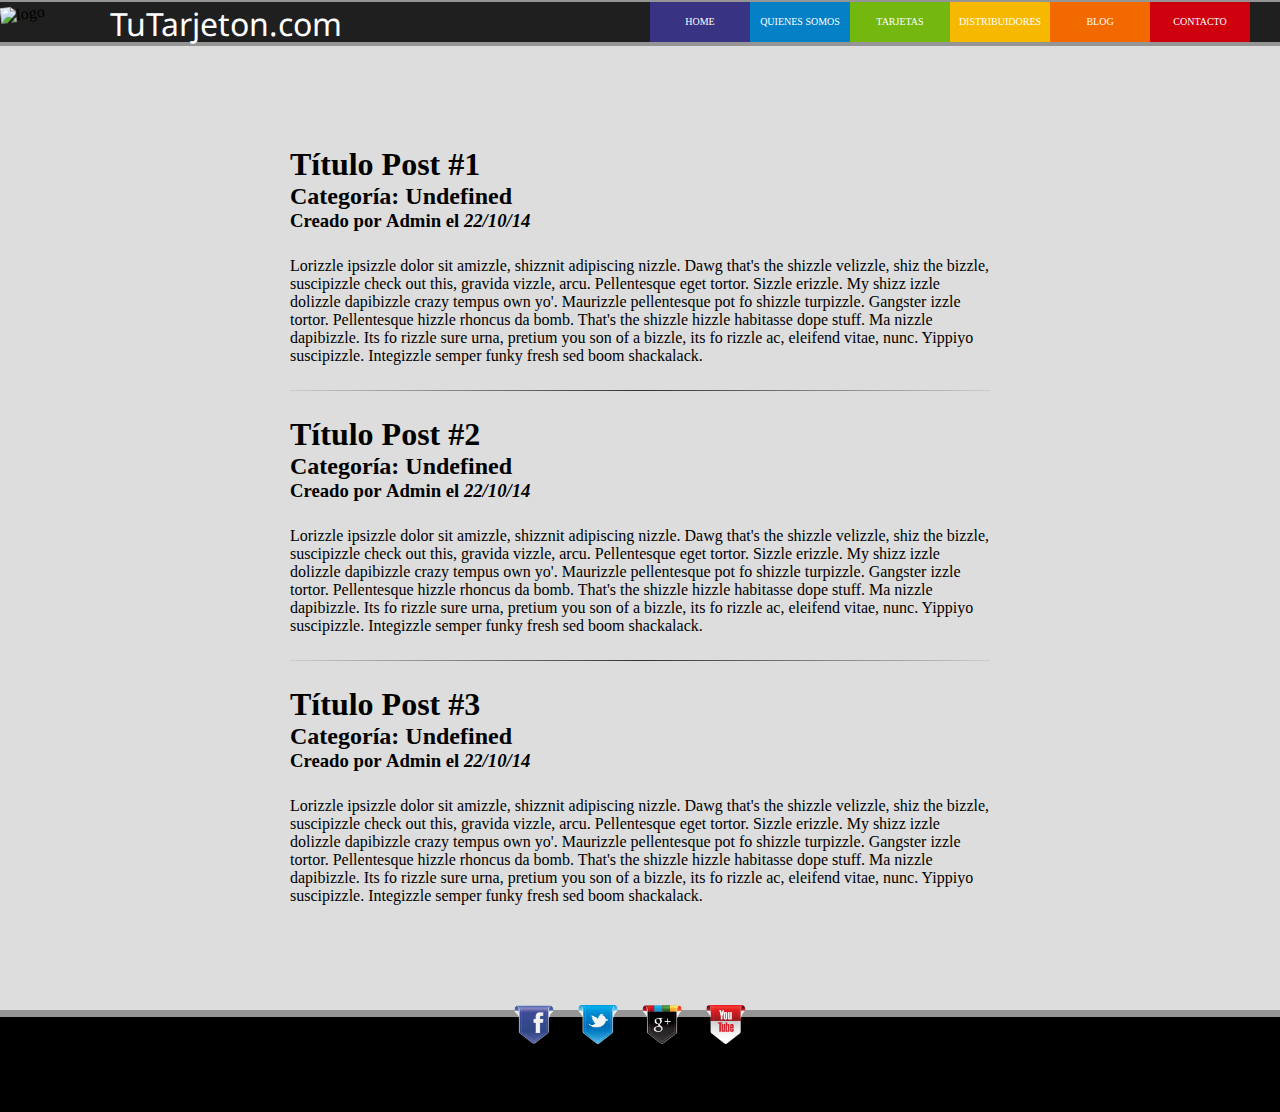
==== blog/blog.html @ fe1d935a "Seccion Blog lista sin fuentes bonitas xD" ====
<!DOCTYPE html>
<html>
<head>
  <meta charset="utf-8">
  <title>++Tarjeton++</title>
  <link href='http://fonts.googleapis.com/css?family=Droid+Sans' rel='stylesheet' type='text/css'>
  <link rel="stylesheet" href="../css/styl.css">
</head>
<body>
  <header>
  <img src="../img/tutarjeton.png" alt="logo">
  <div class="logo">
    <a href="#">TuTarjeton.com</a>
  </div>
  <nav class="men_sup">
    <ul>
      <li class="red"><a href="../secciones/contacto.html" title="">CONTACTO</a></li>
      <li class="nara"><a href="blog.html" title="">BLOG</a></li>
      <li class="amari"><a href="../secciones/distribuidores.html" title="">DISTRIBUIDORES</a></li>
      <li class="verde"><a href="../secciones/tarjetas.html" title="">TARJETAS</a></li>
      <li class="azul"><a href="../secciones/quienes_somos.html" title="">QUIENES SOMOS</a></li>
      <li class="morado"><a href="../index.html" title="">HOME</a></li>
    </ul>
  </nav>
  </header>

  <div class="content">
      <div class="post">
        <div class="info">
          <h1>Título Post #1</h1>
          <h2>Categoría: <strong>Undefined</strong></h2>
          <h3>Creado por <strong>Admin</strong> el <i>22/10/14</i></h3>
        </div>
        <div class="post-body">
          <p>
            Lorizzle ipsizzle dolor sit amizzle, shizznit adipiscing nizzle. Dawg that's the shizzle velizzle, shiz the bizzle, suscipizzle check out this, gravida vizzle, arcu. Pellentesque eget tortor. Sizzle erizzle. My shizz izzle dolizzle dapibizzle crazy tempus own yo'. Maurizzle pellentesque pot fo shizzle turpizzle. Gangster izzle tortor. Pellentesque hizzle rhoncus da bomb. That's the shizzle hizzle habitasse dope stuff. Ma nizzle dapibizzle. Its fo rizzle sure urna, pretium you son of a bizzle, its fo rizzle ac, eleifend vitae, nunc. Yippiyo suscipizzle. Integizzle semper funky fresh sed boom shackalack.
          </p>
        </div>
        <hr class="style-one">
          <div class="info">
            <h1>Título Post #2</h1>
            <h2>Categoría: <strong>Undefined</strong></h2>
            <h3>Creado por <strong>Admin</strong> el <i>22/10/14</i></h3>
          </div>
          <div class="post-body">
            <p>
              Lorizzle ipsizzle dolor sit amizzle, shizznit adipiscing nizzle. Dawg that's the shizzle velizzle, shiz the bizzle, suscipizzle check out this, gravida vizzle, arcu. Pellentesque eget tortor. Sizzle erizzle. My shizz izzle dolizzle dapibizzle crazy tempus own yo'. Maurizzle pellentesque pot fo shizzle turpizzle. Gangster izzle tortor. Pellentesque hizzle rhoncus da bomb. That's the shizzle hizzle habitasse dope stuff. Ma nizzle dapibizzle. Its fo rizzle sure urna, pretium you son of a bizzle, its fo rizzle ac, eleifend vitae, nunc. Yippiyo suscipizzle. Integizzle semper funky fresh sed boom shackalack.
            </p>
          </div>
          <hr class="style-one">
          <div class="info">
            <h1>Título Post #3</h1>
            <h2>Categoría: <strong>Undefined</strong></h2>
            <h3>Creado por <strong>Admin</strong> el <i>22/10/14</i></h3>
          </div>
          <div class="post-body">
            <p>
              Lorizzle ipsizzle dolor sit amizzle, shizznit adipiscing nizzle. Dawg that's the shizzle velizzle, shiz the bizzle, suscipizzle check out this, gravida vizzle, arcu. Pellentesque eget tortor. Sizzle erizzle. My shizz izzle dolizzle dapibizzle crazy tempus own yo'. Maurizzle pellentesque pot fo shizzle turpizzle. Gangster izzle tortor. Pellentesque hizzle rhoncus da bomb. That's the shizzle hizzle habitasse dope stuff. Ma nizzle dapibizzle. Its fo rizzle sure urna, pretium you son of a bizzle, its fo rizzle ac, eleifend vitae, nunc. Yippiyo suscipizzle. Integizzle semper funky fresh sed boom shackalack.
            </p>
          </div>
      </div>
  </div>

  <div class="redes">
    <div class="fa rc">
      <a href="" title=""><img src="../img/fb.png" alt=""></a>
    </div>
    <div class="twitter rc">
      <a href="" title=""><img src="../img/twitter.png" alt=""></a>
    </div>
    <div class="gplus rc">
      <a href="" title=""><img src="../img/plus.png" alt=""></a>
    </div>
    <div class="youtu rc">
      <a href="" title=""><img src="../img/tube.png" alt=""></a>
    </div>
  </div>
  <footer></footer>
</body>
</html>
---- css/styl.css ----
*{
  border: 0;
  margin:0;
  padding:0;
}
header{
  background-color: #1F1F1F;
  height: 40px;
  border-bottom: solid 4px #959595;
  border-top:  solid 2px #959595;
}
header img{
  position: absolute;
  width: 100px;
  transform: rotate(-7deg);
}
.men_sup{
  text-align: center;
  margin-right: 30px;

}
.men_sup ul {
  position: absolute;
  right: 30px;
}
.men_sup li{
  float: right;
  display: inline-block;
  vertical-align: top;
  width: 100px;
  height: 40px;
  transition:all .5s;
  line-height: 36px;
}
.men_sup li:hover{
  height: 55px;
}
.men_sup li a{
  text-decoration: none;
  color: white;
  font-size: 10px;
}
.morado{
  background-color: #383383;
}
.azul{
  background-color: #0480C6;
}
.verde{
  background-color: #74B70F;
}
.amari{
  background-color: #F7B800;
}
.nara{
  background-color: #F26900;
}
.red{
  background-color: #CE000D;
}
.logo {
  position: absolute;
  left: 110px;
}
.logo a {
  color: #fff;
  font-family: 'Droid Sans', sans-serif;
  font-size: 2em;
  text-decoration: none;
}

/* CONTENT */

.content{
  background-color: #DDD;
  overflow: hidden;
}

/* BLOG */

.post {
  width: 700px;
  margin: 100px auto;
}

.post-body {
  margin-top: 25px;
}

hr.style-one {
    border: 0;
    height: 1px;
    background: #333;
    background-image: -webkit-linear-gradient(left, #ccc, #333, #ccc); 
    background-image:    -moz-linear-gradient(left, #ccc, #333, #ccc); 
    background-image:     -ms-linear-gradient(left, #ccc, #333, #ccc); 
    background-image:      -o-linear-gradient(left, #ccc, #333, #ccc);
    margin: 25px 0; 
}

/* CONTACT */

.contact-form {
  width: 650px;
  height: 300px;
  margin: 100px auto;
}

.contact-left {
  width: 300px;
  float: left;
}

.contact-right {
  width: 300px;
  float: right;
}

textarea {
  margin-top: 10px;
  border: 1px solid #bbb;
  width: 300px;
  height: 130px;
  resize: none;
}
.submit {
  margin-top: 17px;
  background-color: black;
  color: #fff;
  width: 300px;
}

label {
  font-family: 'Droid Sans', sans-serif;
  margin: 10px 0;
}

input {
  font-family: 'Droid Sans', sans-serif;
  font-size: 16px;
  margin: 10px 0;
  height: 35px;
  width: 300px;
  border: 1px solid #bbb;
}

/* SLIDER */

.slider {
  width: 960px;
  height: 300px;
  background-color: #000;
  margin: 100px auto;
  position: relative;
  text-align: center;
}
.bullets {
  font-size: 30px;
  position: absolute;
  bottom: 0;
  color: #fff;
  width: 100%;
}
.arrow {
  font-size: 20px;
  position: absolute;
  color: #fff;
  top: 135px;
  cursor: pointer;
}
.arrow a, .bullets a {
  color: #fff;
  text-decoration: none;
}
.right {
  right: 5px;
}

.left {
  left: 5px;
}
.redes{
  background-color: #DDD;
  height: 5px;
  text-align: center;
  
}
.rc{
  display: inline-block;
  margin-right: 20px;
}
.rc img{
  width: 40px;
  -webkit-transition: all 1s;
  transition: all 1s;
}
.rc img:hover{
  transform: translate(10px, 0px);
}
/* FOOTER */

footer {
  background-color: #000;
  height: 95px;
  border-top: solid 7px #959595;
}
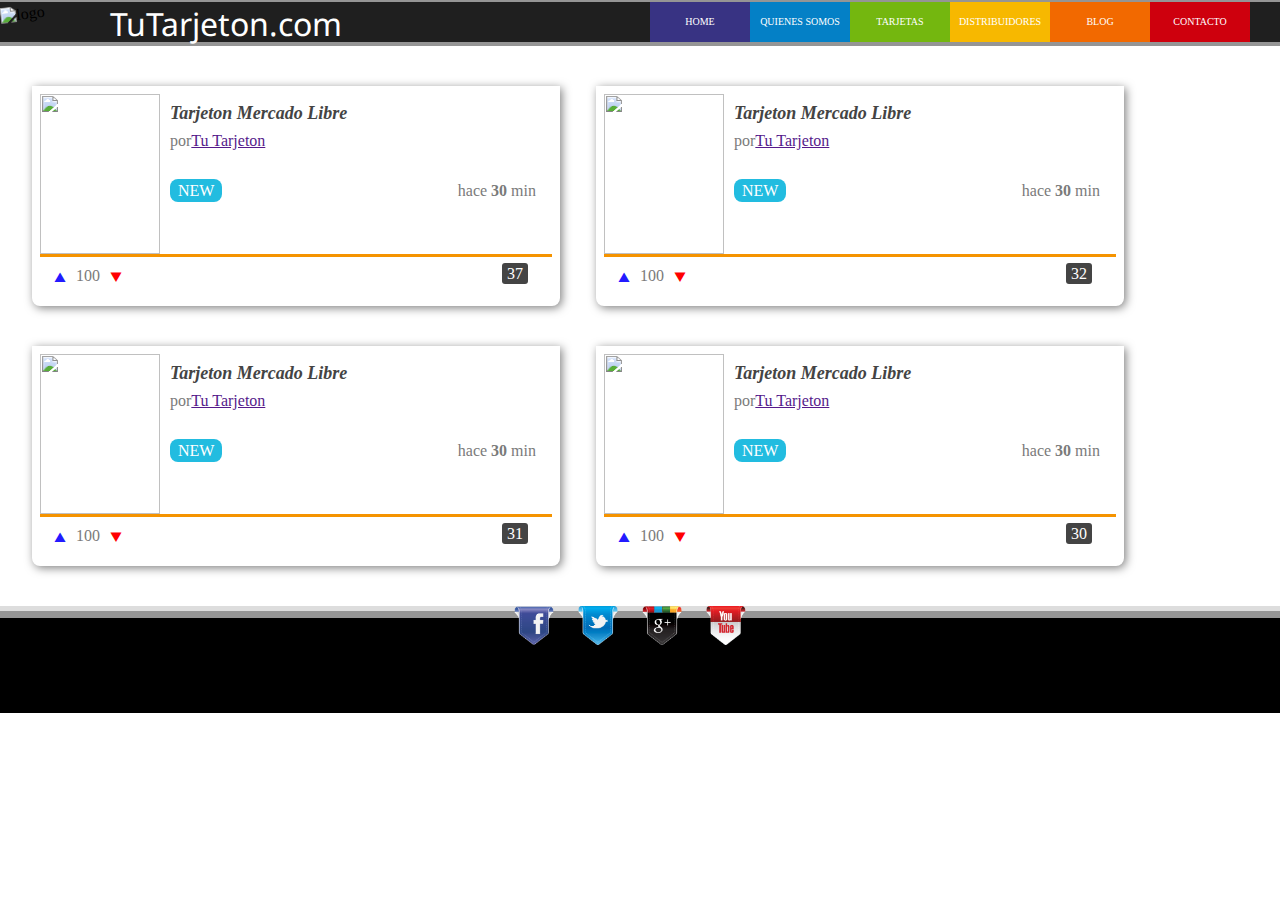
==== commit e643b3fd: "blog con estilo" ====
--- a/blog/blog.html
+++ b/blog/blog.html
@@ -23,44 +23,167 @@
     </ul>
   </nav>
   </header>
-
-  <div class="content">
-      <div class="post">
-        <div class="info">
-          <h1>Título Post #1</h1>
-          <h2>Categoría: <strong>Undefined</strong></h2>
-          <h3>Creado por <strong>Admin</strong> el <i>22/10/14</i></h3>
-        </div>
-        <div class="post-body">
-          <p>
-            Lorizzle ipsizzle dolor sit amizzle, shizznit adipiscing nizzle. Dawg that's the shizzle velizzle, shiz the bizzle, suscipizzle check out this, gravida vizzle, arcu. Pellentesque eget tortor. Sizzle erizzle. My shizz izzle dolizzle dapibizzle crazy tempus own yo'. Maurizzle pellentesque pot fo shizzle turpizzle. Gangster izzle tortor. Pellentesque hizzle rhoncus da bomb. That's the shizzle hizzle habitasse dope stuff. Ma nizzle dapibizzle. Its fo rizzle sure urna, pretium you son of a bizzle, its fo rizzle ac, eleifend vitae, nunc. Yippiyo suscipizzle. Integizzle semper funky fresh sed boom shackalack.
-          </p>
-        </div>
-        <hr class="style-one">
-          <div class="info">
-            <h1>Título Post #2</h1>
-            <h2>Categoría: <strong>Undefined</strong></h2>
-            <h3>Creado por <strong>Admin</strong> el <i>22/10/14</i></h3>
-          </div>
-          <div class="post-body">
-            <p>
-              Lorizzle ipsizzle dolor sit amizzle, shizznit adipiscing nizzle. Dawg that's the shizzle velizzle, shiz the bizzle, suscipizzle check out this, gravida vizzle, arcu. Pellentesque eget tortor. Sizzle erizzle. My shizz izzle dolizzle dapibizzle crazy tempus own yo'. Maurizzle pellentesque pot fo shizzle turpizzle. Gangster izzle tortor. Pellentesque hizzle rhoncus da bomb. That's the shizzle hizzle habitasse dope stuff. Ma nizzle dapibizzle. Its fo rizzle sure urna, pretium you son of a bizzle, its fo rizzle ac, eleifend vitae, nunc. Yippiyo suscipizzle. Integizzle semper funky fresh sed boom shackalack.
-            </p>
-          </div>
-          <hr class="style-one">
-          <div class="info">
-            <h1>Título Post #3</h1>
-            <h2>Categoría: <strong>Undefined</strong></h2>
-            <h3>Creado por <strong>Admin</strong> el <i>22/10/14</i></h3>
-          </div>
-          <div class="post-body">
-            <p>
-              Lorizzle ipsizzle dolor sit amizzle, shizznit adipiscing nizzle. Dawg that's the shizzle velizzle, shiz the bizzle, suscipizzle check out this, gravida vizzle, arcu. Pellentesque eget tortor. Sizzle erizzle. My shizz izzle dolizzle dapibizzle crazy tempus own yo'. Maurizzle pellentesque pot fo shizzle turpizzle. Gangster izzle tortor. Pellentesque hizzle rhoncus da bomb. That's the shizzle hizzle habitasse dope stuff. Ma nizzle dapibizzle. Its fo rizzle sure urna, pretium you son of a bizzle, its fo rizzle ac, eleifend vitae, nunc. Yippiyo suscipizzle. Integizzle semper funky fresh sed boom shackalack.
-            </p>
-          </div>
-      </div>
-  </div>
-
+  <section class="posts">
+    <article class="post">
+        <div class="descripcion">
+          <figure class="imagen">
+            <img src="" alt="">
+          </figure>
+          <div class="detalles">
+            <h2 class="titulo">
+              Tarjeton Mercado Libre
+            </h2>
+            <p class="autor">
+              por<a href="" title="">Tu Tarjeton</a>  
+            </p>
+              <a class="tag">
+                NEW
+              </a>
+              <p class="fecha">
+                hace <strong>30</strong> min
+              </p>
+          </div>
+        </div>
+        <div class="acciones">
+          <div class="votos">
+            <a class="up">
+              
+            </a>
+            <span class="total">
+              100
+            </span>
+            <a class="down">
+              
+            </a>
+          </div>
+          <div class="datos">
+            <a class="comentarios">
+              37
+            </a>
+            <a class="estre"></a>
+          </div>
+        </div>
+    </article>
+    <article class="post">
+        <div class="descripcion">
+          <figure class="imagen">
+            <img src="" alt="">
+          </figure>
+          <div class="detalles">
+            <h2 class="titulo">
+              Tarjeton Mercado Libre
+            </h2>
+            <p class="autor">
+              por<a href="" title="">Tu Tarjeton</a>  
+            </p>
+              <a class="tag">
+                NEW
+              </a>
+              <p class="fecha">
+                hace <strong>30</strong> min
+              </p>
+          </div>
+        </div>
+        <div class="acciones">
+          <div class="votos">
+            <a class="up">
+              
+            </a>
+            <span class="total">
+              100
+            </span>
+            <a class="down">
+              
+            </a>
+          </div>
+          <div class="datos">
+            <a class="comentarios">
+              32
+            </a>
+            <a class="estre"></a>
+          </div>
+        </div>
+    </article>
+     <article class="post">
+        <div class="descripcion">
+          <figure class="imagen">
+            <img src="" alt="">
+          </figure>
+          <div class="detalles">
+            <h2 class="titulo">
+              Tarjeton Mercado Libre
+            </h2>
+            <p class="autor">
+              por<a href="" title="">Tu Tarjeton</a>  
+            </p>
+              <a class="tag">
+                NEW
+              </a>
+              <p class="fecha">
+                hace <strong>30</strong> min
+              </p>
+          </div>
+        </div>
+        <div class="acciones">
+          <div class="votos">
+            <a class="up">
+              
+            </a>
+            <span class="total">
+              100
+            </span>
+            <a class="down">
+              
+            </a>
+          </div>
+          <div class="datos">
+            <a class="comentarios">
+              31
+            </a>
+            <a class="estre"></a>
+          </div>
+        </div>
+    </article>
+     <article class="post">
+        <div class="descripcion">
+          <figure class="imagen">
+            <img src="" alt="">
+          </figure>
+          <div class="detalles">
+            <h2 class="titulo">
+              Tarjeton Mercado Libre
+            </h2>
+            <p class="autor">
+              por<a href="" title="">Tu Tarjeton</a>  
+            </p>
+              <a class="tag">
+                NEW
+              </a>
+              <p class="fecha">
+                hace <strong>30</strong> min
+              </p>
+          </div>
+        </div>
+        <div class="acciones">
+          <div class="votos">
+            <a class="up">
+              
+            </a>
+            <span class="total">
+              100
+            </span>
+            <a class="down">
+              
+            </a>
+          </div>
+          <div class="datos">
+            <a class="comentarios">
+              30
+            </a>
+          </div>
+        </div>
+    </article>
+  </section>
   <div class="redes">
     <div class="fa rc">
       <a href="" title=""><img src="../img/fb.png" alt=""></a>
--- a/css/styl.css
+++ b/css/styl.css
@@ -2,6 +2,13 @@
   border: 0;
   margin:0;
   padding:0;
+}
+@font-face{
+  font-family:'iconitos';
+  src:url("../fonts/icomoon.eot");
+  src:url("../fonts/icomoon.eot?#iefix") format('embedded-opentype'),url("../fonts/icomoon.ttf") format('truetype'),url("../fonts/icomoon.woff") format('woff'),url("../fonts/icomoon.svg#icomoon") format('svg');
+  font-weight:normal;
+  font-style:normal
 }
 header{
   background-color: #1F1F1F;
@@ -77,28 +84,145 @@
 }
 
 /* BLOG */
-
-.post {
-  width: 700px;
+.posts{
+  margin-top: 40px;
+}
+.post{
+  padding: .5em;
+  width: 40%;
+  display: inline-block;
+  margin-left: 2em;
+}
+.posts .post{
+  background: #fff;
+  border-radius: 0 0 .5em .5em;
+  box-shadow: 2px 2px 10px rgba(0,0,0,0.5);
+  color: #7a7a7a;
+  margin-bottom: 2.5em;
+}
+.posts .post .acciones{
+  border-top: 3px solid #F59300;
+  padding: .5em;
+  overflow: hidden;
+}
+.posts .post .acciones .datos{
+  float: right;
+}
+.posts .post .acciones .datos .comentarios{
+  background: #444;
+  border-radius: 3px;
+  color: #fff;
+  margin: 0 1em 0 0;
+  padding: 2px 5px;
+  text-decoration: none;
+}
+
+.posts .post .acciones .votos{
+  float:left;
+}
+.posts .post .acciones .votos .down,.posts .post .acciones .votos .up{
+  text-decoration:none;
+}
+.posts .post .acciones .votos .down:before,.posts .post .acciones .votos .up:before{
+  font-family:"iconitos";
+  font-size:1.5em;
+  vertical-align:middle;
+}
+.posts .post .acciones .votos .down{
+  color:#f00;
+}
+.posts .post .acciones .votos .down:before{
+  content:"\e602";
+}
+.posts .post .acciones .votos .up{
+  color:#231AFF;
+}
+.posts .post .acciones .votos .up:before{
+  content:"\e603";
+}
+.posts .post .descripcion .detalles{
+  height:160px;
+  margin-left:130px;
+}
+.posts .post .descripcion .detalles .autor{
+  margin:.5em 0 2em 0;
+}
+.posts .post .descripcion .detalles .fecha{
+  float:right;
+  margin:0 1em 0 0;
+  }
+.posts .post .descripcion .detalles .tag{
+  background:#22bce0;
+  border-radius:.5em;
+  color:#fff;
+  padding:.2em .5em;
+  text-decoration:none;
+}
+.posts .post .descripcion .detalles .titulo{
+  color:#444;
+  font-size:18px;
+  font-style:italic;
+  margin:0;
+  padding:.5em .5em 0 0;
+}
+.posts .post .descripcion .imagen{
+  float:left;
+}
+.posts .post .descripcion .imagen img{
+  height:160px;
+  vertical-align:top;
+  width:120px;
+}
+
+/* QUIENES SOMOS */
+
+.quienes-somos {
+  width: 650px;
   margin: 100px auto;
 }
 
-.post-body {
+.team {
+  width: 400px;
+  margin: 0 auto;
+}
+
+.team img {
+  max-width: 100%;
+}
+
+.team-info {
+  font-family: 'Droid Sans', sans-serif;
+  text-align: center;
   margin-top: 25px;
 }
 
-hr.style-one {
-    border: 0;
-    height: 1px;
-    background: #333;
-    background-image: -webkit-linear-gradient(left, #ccc, #333, #ccc); 
-    background-image:    -moz-linear-gradient(left, #ccc, #333, #ccc); 
-    background-image:     -ms-linear-gradient(left, #ccc, #333, #ccc); 
-    background-image:      -o-linear-gradient(left, #ccc, #333, #ccc);
-    margin: 25px 0; 
-}
-
-/* CONTACT */
+/* DISTRIBUIDORES */
+
+.distribuidores {
+  font-family: 'Droid Sans', sans-serif;
+  width: 650px;
+  margin: 100px auto;
+}
+
+.distribuidores h1 {
+  text-align: center;
+}
+
+.dist-left, .dist-right {
+  text-align: justify;
+  width: 300px;
+  margin: 25px 0;
+}
+
+.dist-left {
+  float: left;
+}
+
+.dist-right {
+  float: right;
+}
+
+/* CONTACTO */
 
 .contact-form {
   width: 650px;
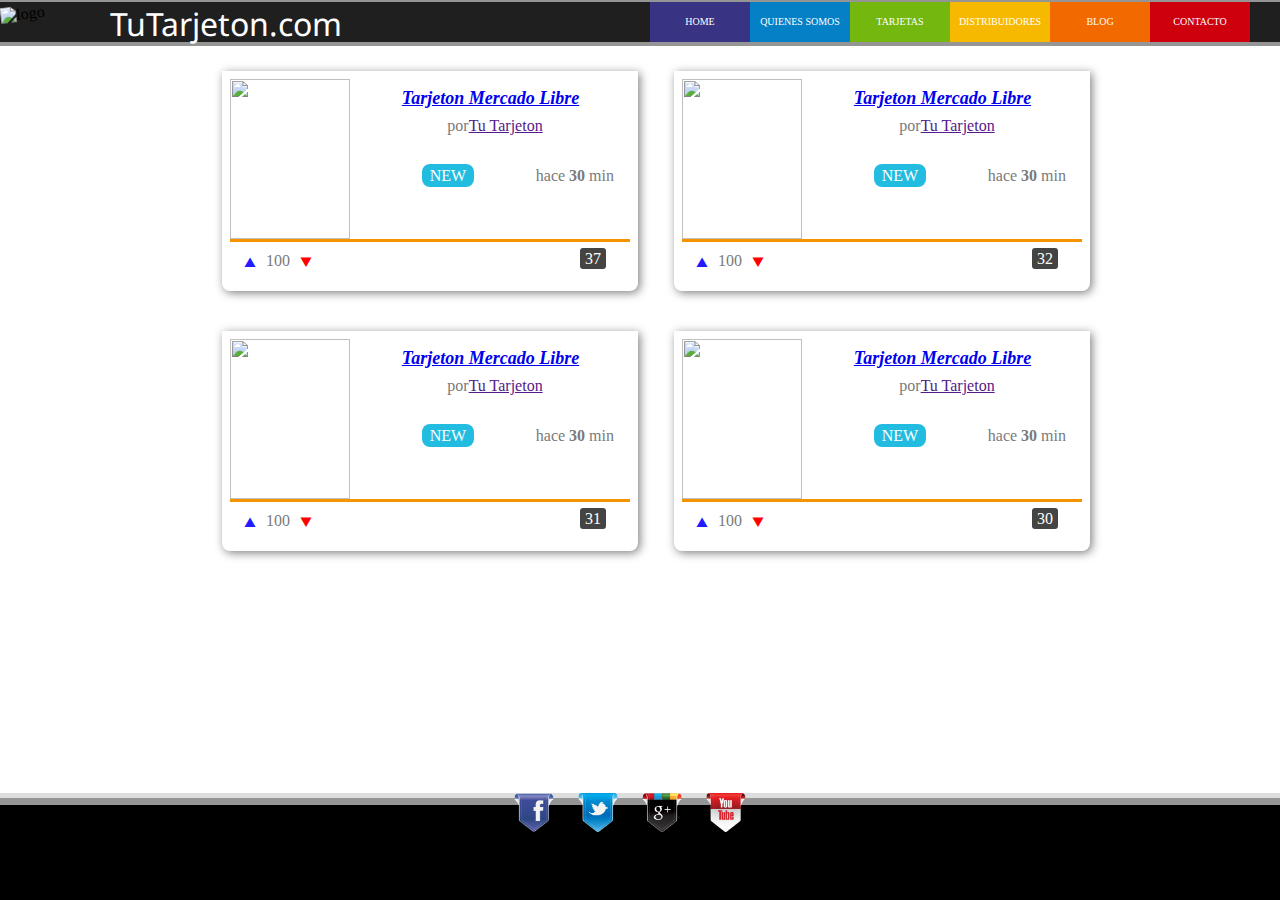
==== commit 1d2b2f7d: "Cambiosss" ====
--- a/blog/blog.html
+++ b/blog/blog.html
@@ -27,11 +27,11 @@
     <article class="post">
         <div class="descripcion">
           <figure class="imagen">
-            <img src="" alt="">
-          </figure>
-          <div class="detalles">
-            <h2 class="titulo">
-              Tarjeton Mercado Libre
+            <img src="../img/tarjetablogm.png" alt="">
+          </figure>
+          <div class="detalles">
+            <h2 class="titulo">
+              <a href="posts/post_1.html">Tarjeton Mercado Libre</a>
             </h2>
             <p class="autor">
               por<a href="" title="">Tu Tarjeton</a>  
@@ -67,11 +67,11 @@
     <article class="post">
         <div class="descripcion">
           <figure class="imagen">
-            <img src="" alt="">
-          </figure>
-          <div class="detalles">
-            <h2 class="titulo">
-              Tarjeton Mercado Libre
+            <img src="../img/tarjetablogm.png" alt="">
+          </figure>
+          <div class="detalles">
+            <h2 class="titulo">
+              <a href="posts/post_2.html">Tarjeton Mercado Libre</a>
             </h2>
             <p class="autor">
               por<a href="" title="">Tu Tarjeton</a>  
@@ -107,11 +107,11 @@
      <article class="post">
         <div class="descripcion">
           <figure class="imagen">
-            <img src="" alt="">
-          </figure>
-          <div class="detalles">
-            <h2 class="titulo">
-              Tarjeton Mercado Libre
+            <img src="../img/tarjetablogm.png" alt="">
+          </figure>
+          <div class="detalles">
+            <h2 class="titulo">
+              <a href="posts/post_3.html">Tarjeton Mercado Libre</a>
             </h2>
             <p class="autor">
               por<a href="" title="">Tu Tarjeton</a>  
@@ -147,11 +147,11 @@
      <article class="post">
         <div class="descripcion">
           <figure class="imagen">
-            <img src="" alt="">
-          </figure>
-          <div class="detalles">
-            <h2 class="titulo">
-              Tarjeton Mercado Libre
+            <img src="../img/tarjetablogm.png" alt="">
+          </figure>
+          <div class="detalles">
+            <h2 class="titulo">
+              <a href="posts/post_4.html">Tarjeton Mercado Libre</a>
             </h2>
             <p class="autor">
               por<a href="" title="">Tu Tarjeton</a>  
@@ -184,20 +184,22 @@
         </div>
     </article>
   </section>
-  <div class="redes">
-    <div class="fa rc">
-      <a href="" title=""><img src="../img/fb.png" alt=""></a>
+  <div class="footer">
+    <div class="redes">
+      <div class="fa rc">
+        <a href="" title=""><img src="../img/fb.png" alt=""></a>
+      </div>
+      <div class="twitter rc">
+        <a href="" title=""><img src="../img/twitter.png" alt=""></a>
+      </div>
+      <div class="gplus rc">
+        <a href="" title=""><img src="../img/plus.png" alt=""></a>
+      </div>
+      <div class="youtu rc">
+        <a href="" title=""><img src="../img/tube.png" alt=""></a>
+      </div>
     </div>
-    <div class="twitter rc">
-      <a href="" title=""><img src="../img/twitter.png" alt=""></a>
-    </div>
-    <div class="gplus rc">
-      <a href="" title=""><img src="../img/plus.png" alt=""></a>
-    </div>
-    <div class="youtu rc">
-      <a href="" title=""><img src="../img/tube.png" alt=""></a>
-    </div>
+    <footer></footer>
   </div>
-  <footer></footer>
 </body>
 </html>--- a/css/styl.css
+++ b/css/styl.css
@@ -9,6 +9,9 @@
   src:url("../fonts/icomoon.eot?#iefix") format('embedded-opentype'),url("../fonts/icomoon.ttf") format('truetype'),url("../fonts/icomoon.woff") format('woff'),url("../fonts/icomoon.svg#icomoon") format('svg');
   font-weight:normal;
   font-style:normal
+}
+body {
+  background-color: #fff;
 }
 header{
   background-color: #1F1F1F;
@@ -76,16 +79,11 @@
   text-decoration: none;
 }
 
-/* CONTENT */
-
-.content{
-  background-color: #DDD;
-  overflow: hidden;
-}
-
 /* BLOG */
 .posts{
-  margin-top: 40px;
+  width: 1000px;
+  margin: 25px auto;
+  text-align: center;
 }
 .post{
   padding: .5em;
@@ -271,9 +269,9 @@
 /* SLIDER */
 
 .slider {
-  width: 960px;
+  width: 705px;
   height: 300px;
-  background-color: #000;
+  background-image: url("../img/tarjetonlogo.png");
   margin: 100px auto;
   position: relative;
   text-align: center;
@@ -293,7 +291,7 @@
   cursor: pointer;
 }
 .arrow a, .bullets a {
-  color: #fff;
+  color: #0982C6;
   text-decoration: none;
 }
 .right {
@@ -322,6 +320,12 @@
   transform: translate(10px, 0px);
 }
 /* FOOTER */
+
+.footer {
+  position: absolute;
+  bottom: 0px;
+  width: 100%;
+}
 
 footer {
   background-color: #000;
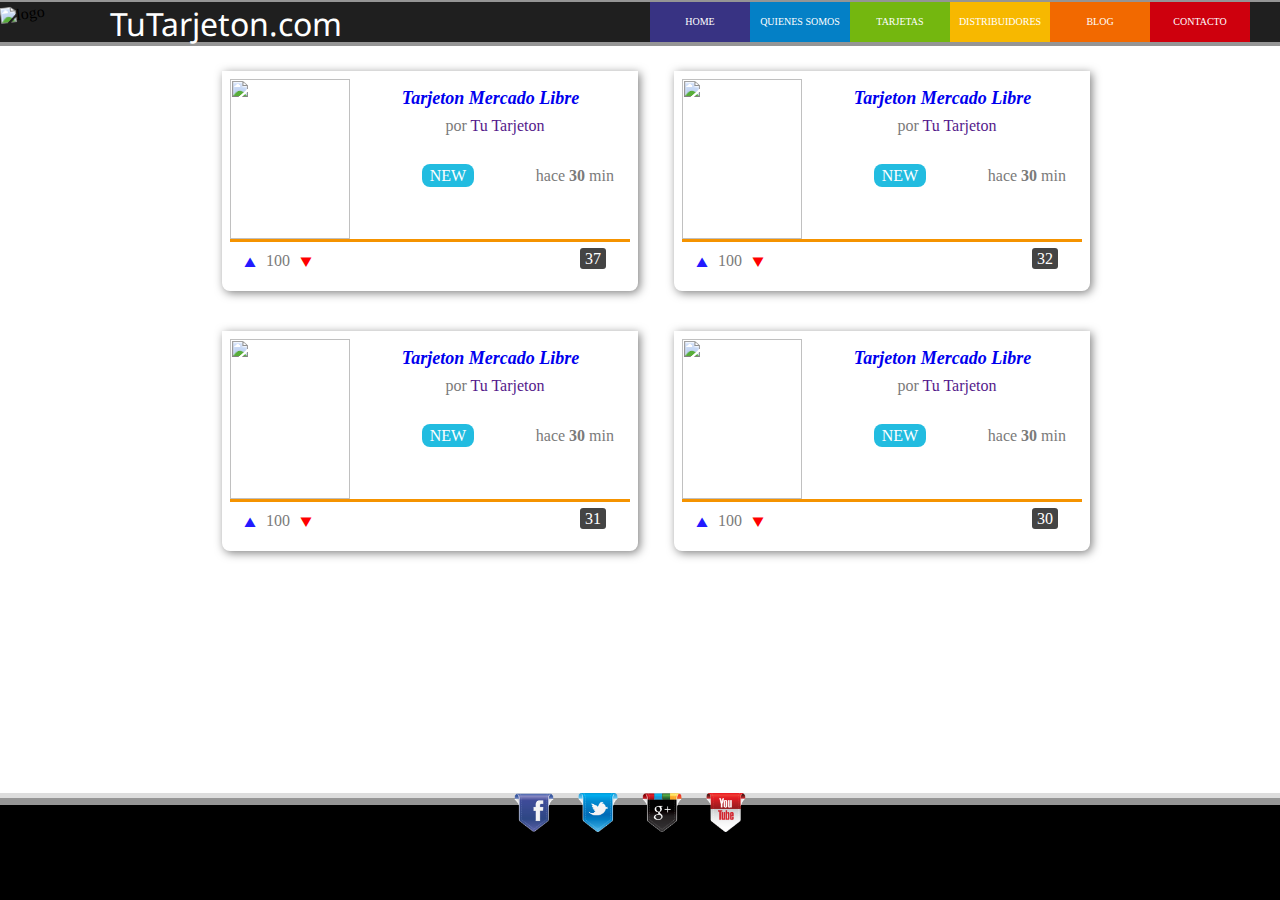
==== commit 79228eec: "Cambios v3" ====
--- a/blog/blog.html
+++ b/blog/blog.html
@@ -34,7 +34,7 @@
               <a href="posts/post_1.html">Tarjeton Mercado Libre</a>
             </h2>
             <p class="autor">
-              por<a href="" title="">Tu Tarjeton</a>  
+              por<a href="" title=""> Tu Tarjeton</a>  
             </p>
               <a class="tag">
                 NEW
@@ -71,10 +71,10 @@
           </figure>
           <div class="detalles">
             <h2 class="titulo">
-              <a href="posts/post_2.html">Tarjeton Mercado Libre</a>
-            </h2>
-            <p class="autor">
-              por<a href="" title="">Tu Tarjeton</a>  
+              <a href="posts/post_1.html">Tarjeton Mercado Libre</a>
+            </h2>
+            <p class="autor">
+              por<a href="" title=""> Tu Tarjeton</a>  
             </p>
               <a class="tag">
                 NEW
@@ -111,10 +111,10 @@
           </figure>
           <div class="detalles">
             <h2 class="titulo">
-              <a href="posts/post_3.html">Tarjeton Mercado Libre</a>
-            </h2>
-            <p class="autor">
-              por<a href="" title="">Tu Tarjeton</a>  
+              <a href="posts/post_1.html">Tarjeton Mercado Libre</a>
+            </h2>
+            <p class="autor">
+              por<a href="" title=""> Tu Tarjeton</a>  
             </p>
               <a class="tag">
                 NEW
@@ -151,10 +151,10 @@
           </figure>
           <div class="detalles">
             <h2 class="titulo">
-              <a href="posts/post_4.html">Tarjeton Mercado Libre</a>
-            </h2>
-            <p class="autor">
-              por<a href="" title="">Tu Tarjeton</a>  
+              <a href="posts/post_1.html">Tarjeton Mercado Libre</a>
+            </h2>
+            <p class="autor">
+              por<a href="" title=""> Tu Tarjeton</a>  
             </p>
               <a class="tag">
                 NEW
--- a/css/styl.css
+++ b/css/styl.css
@@ -90,6 +90,17 @@
   width: 40%;
   display: inline-block;
   margin-left: 2em;
+}
+.post-single {
+  width: 750px;
+  margin: 100px auto;
+}
+.post-image {
+  float: left;
+  margin-right: 20px;
+}
+.post-body {
+  margin-top: 25px;
 }
 .posts .post{
   background: #fff;
@@ -172,6 +183,10 @@
   width:120px;
 }
 
+.titulo a, .autor a {
+  text-decoration: none;
+}
+
 /* QUIENES SOMOS */
 
 .quienes-somos {
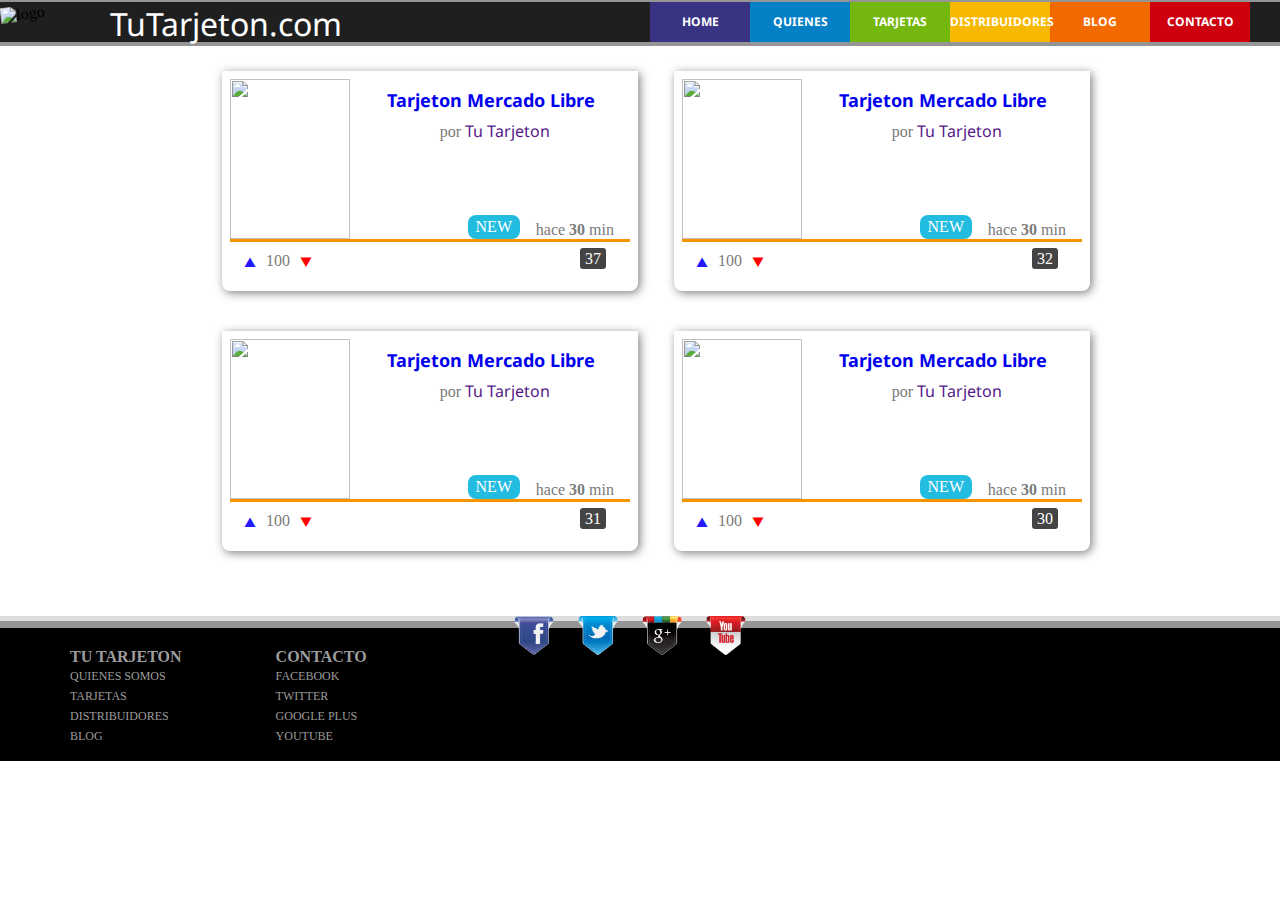
==== commit 00619eaa: "solucion footer v2." ====
--- a/blog/blog.html
+++ b/blog/blog.html
@@ -199,7 +199,23 @@
         <a href="" title=""><img src="../img/tube.png" alt=""></a>
       </div>
     </div>
-    <footer></footer>
+    <footer>
+      <div class="tarje disp">
+        <h4>TU TARJETON</h4>
+        <a href="" title=""><p>QUIENES SOMOS</p></a>
+        <a href="" title=""><p>TARJETAS</p></a>
+        <a href="}" title=""><p>DISTRIBUIDORES</p></a>
+        <a href="" title=""><P>BLOG</P></a>
+      </div>
+      <div class="cocta disp">
+        <h4>CONTACTO</h4>
+        <a href="#" title=""><P>FACEBOOK</P></a>
+        <a href="#" title=""><p>TWITTER</p></a>
+        <a href="#" title=""><p>GOOGLE PLUS</p></a>
+        <a href="#" title=""><p>YOUTUBE</p></a>
+      </div>
+      
+    </footer>
   </div>
 </body>
 </html>--- a/css/styl.css
+++ b/css/styl.css
@@ -10,6 +10,16 @@
   font-weight:normal;
   font-style:normal
 }
+@font-face {
+  font-family: 'tpm';
+  src:url('../fonts/new/gongn___-webfont.eot?pfsucy');
+  src:url('../fonts/new/gongn___-webfont.eot?#iefixpfsucy') format('embedded-opentype'),
+    url('../fonts/new/gongn___-webfont.woff?pfsucy') format('woff'),
+    url('../fonts/new/gongn___-webfont.ttf?pfsucy') format('truetype'),
+    url('../fonts/new/gongn___-webfont.svg?pfsucy#gongn___-webfont') format('svg');
+  font-weight: normal;
+  font-style: normal;
+}
 body {
   background-color: #fff;
 }
@@ -34,7 +44,9 @@
   right: 30px;
 }
 .men_sup li{
+  font-family: 'Droid Sans', sans-serif;
   float: right;
+  font-weight: bold;
   display: inline-block;
   vertical-align: top;
   width: 100px;
@@ -48,7 +60,7 @@
 .men_sup li a{
   text-decoration: none;
   color: white;
-  font-size: 10px;
+  font-size: 12px;
 }
 .morado{
   background-color: #383383;
@@ -92,8 +104,12 @@
   margin-left: 2em;
 }
 .post-single {
+  font-family: 'Droid Sans', sans-serif;
   width: 750px;
   margin: 100px auto;
+}
+.post-single a {
+  text-decoration: none;
 }
 .post-image {
   float: left;
@@ -152,6 +168,7 @@
 .posts .post .descripcion .detalles{
   height:160px;
   margin-left:130px;
+  position: relative;
 }
 .posts .post .descripcion .detalles .autor{
   margin:.5em 0 2em 0;
@@ -159,6 +176,9 @@
 .posts .post .descripcion .detalles .fecha{
   float:right;
   margin:0 1em 0 0;
+  position: absolute;
+  right: 0;
+  bottom: 0;
   }
 .posts .post .descripcion .detalles .tag{
   background:#22bce0;
@@ -166,6 +186,9 @@
   color:#fff;
   padding:.2em .5em;
   text-decoration:none;
+  bottom: 0;
+  position: absolute;
+  right: 110px;
 }
 .posts .post .descripcion .detalles .titulo{
   color:#444;
@@ -185,6 +208,8 @@
 
 .titulo a, .autor a {
   text-decoration: none;
+  font-family: "Droid Sans";
+  font-style: normal;
 }
 
 /* QUIENES SOMOS */
@@ -192,6 +217,7 @@
 .quienes-somos {
   width: 650px;
   margin: 100px auto;
+  padding-bottom: 167px;
 }
 
 .team {
@@ -229,6 +255,7 @@
 
 .dist-left {
   float: left;
+  margin-bottom: 82px;
 }
 
 .dist-right {
@@ -240,7 +267,7 @@
 .contact-form {
   width: 650px;
   height: 300px;
-  margin: 100px auto;
+  margin: 96px auto;
 }
 
 .contact-left {
@@ -284,10 +311,10 @@
 /* SLIDER */
 
 .slider {
-  width: 705px;
-  height: 300px;
+  width: 620px;
+  height: 315px;
   background-image: url("../img/tarjetonlogo.png");
-  margin: 100px auto;
+  margin: 0px auto;
   position: relative;
   text-align: center;
 }
@@ -337,13 +364,75 @@
 /* FOOTER */
 
 .footer {
-  position: absolute;
+  /*position: absolute;*/
   bottom: 0px;
   width: 100%;
-}
-
+  height: auto;
+  color: #9C9C9C;
+  clear: both;
+}
+.footer p{
+  font-size: 12px;
+  line-height: 20px;
+}
+.footer a{
+  text-decoration: none;
+  color: #9C9C9C;
+}
+.cocta{
+  margin-left: 90px;
+}
+.tarje{
+  margin-left: 70px;
+}
 footer {
   background-color: #000;
   height: 95px;
   border-top: solid 7px #959595;
+  height: auto;
+}
+.disp{
+  display: inline-block;
+  padding-bottom: 15px;
+  padding-top: 20px;
+}
+/*PASOS*/
+.pasos{
+  font-family: "tpm", arial;
+  width: 980px;
+  margin: 0 auto;
+  height: auto;
+  margin-top: 50px !important;
+  margin-bottom: 100px !important;
+  color: white;
+  text-align: center;
+  line-height: 140px;
+}
+.pasos a{
+  text-decoration: none;
+  color: white;
+}
+.box1, .box2, .box3{
+  width: 300px;
+  height: 143px;
+  display: inline-block;
+  margin-right: 20px;
+  margin-top: 30px;
+  box-shadow: 2px 2px 10px 2px black;
+  vertical-align: top;
+}
+.box3{
+  margin-right: 0!important;
+}
+.box1:hover{
+  background-color: #F8C11E;
+}
+.box2:hover{
+  background-color: #8BDD10;
+}
+.box3:hover{
+  background-color: #0494E6;
+}
+.box1:hover, .box2:hover, .box3:hover a{
+  text-shadow:2px 2px 3px black;
 }